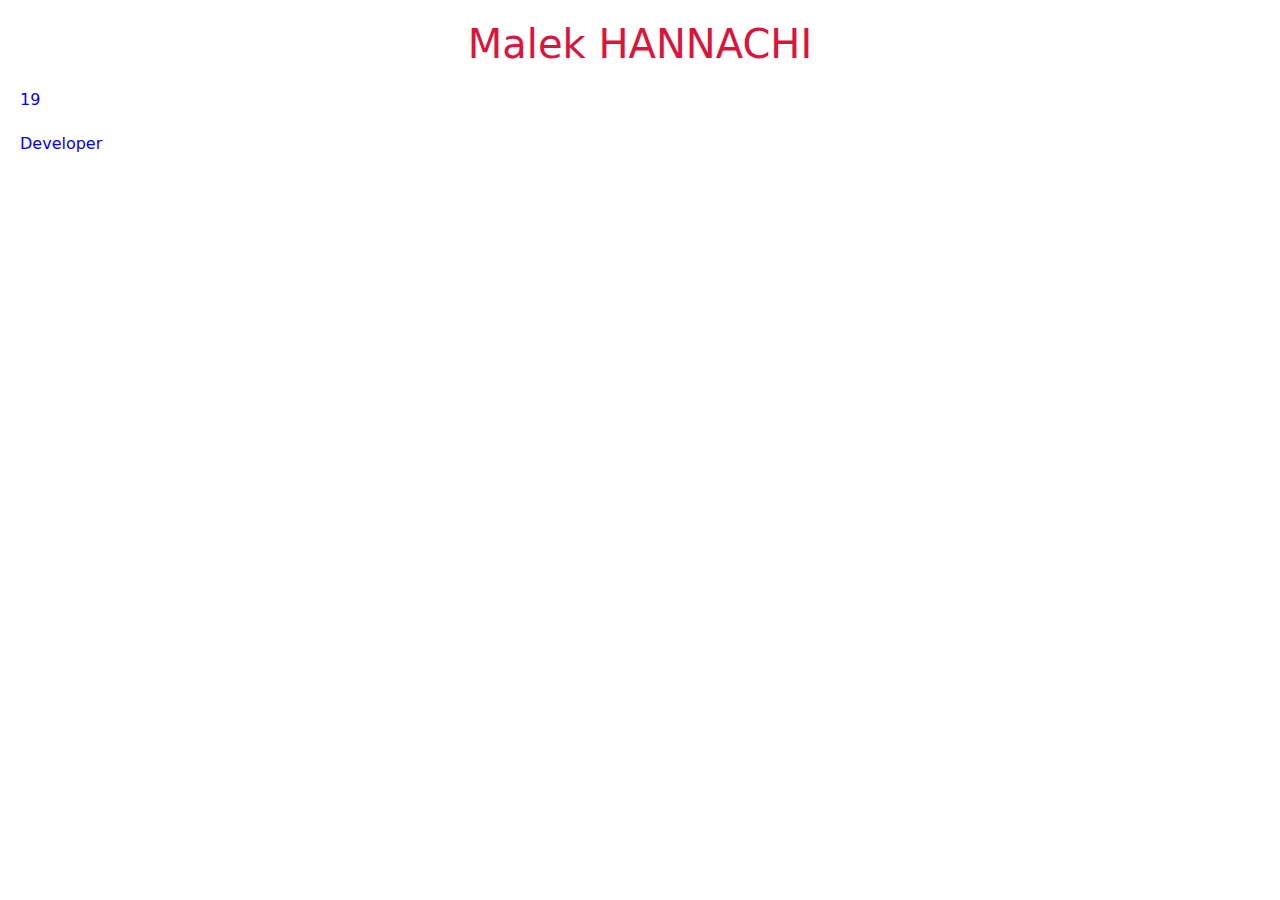
==== about.html @ 6b12001e "third commit" ====
<!DOCTYPE html>
<html lang="en">
<head>
<meta charset="UTF-8">
<meta name="viewport" content="width=device-width, initial-scale=1.0">
<meta http-equiv="X-UA-Compatible" content="ie=edge">
<meta name="Description" content="Enter your description here"/>
<link rel="stylesheet" href="https://cdnjs.cloudflare.com/ajax/libs/twitter-bootstrap/5.1.0/css/bootstrap.min.css">
<link rel="stylesheet" href="https://cdnjs.cloudflare.com/ajax/libs/font-awesome/5.15.4/css/all.min.css">
<link rel="stylesheet" href="assets/css/style.css">
<title>About</title>
</head>
<body>
    <h1> Malek HANNACHI </h1>
    <p>19</p>
    <p>Developer</p>

<script src="https://cdnjs.cloudflare.com/ajax/libs/popper.js/2.9.2/umd/popper.min.js"></script>
<script src="https://cdnjs.cloudflare.com/ajax/libs/twitter-bootstrap/5.1.0/js/bootstrap.min.js"></script>
</body>
</html>
---- assets/css/style.css ----
h1{
    margin: 20px;
    padding: auto;
    color: crimson;
    text-align: center;
}
p{
    color: blue;
    border: darkblue;
    margin: 20px;
}
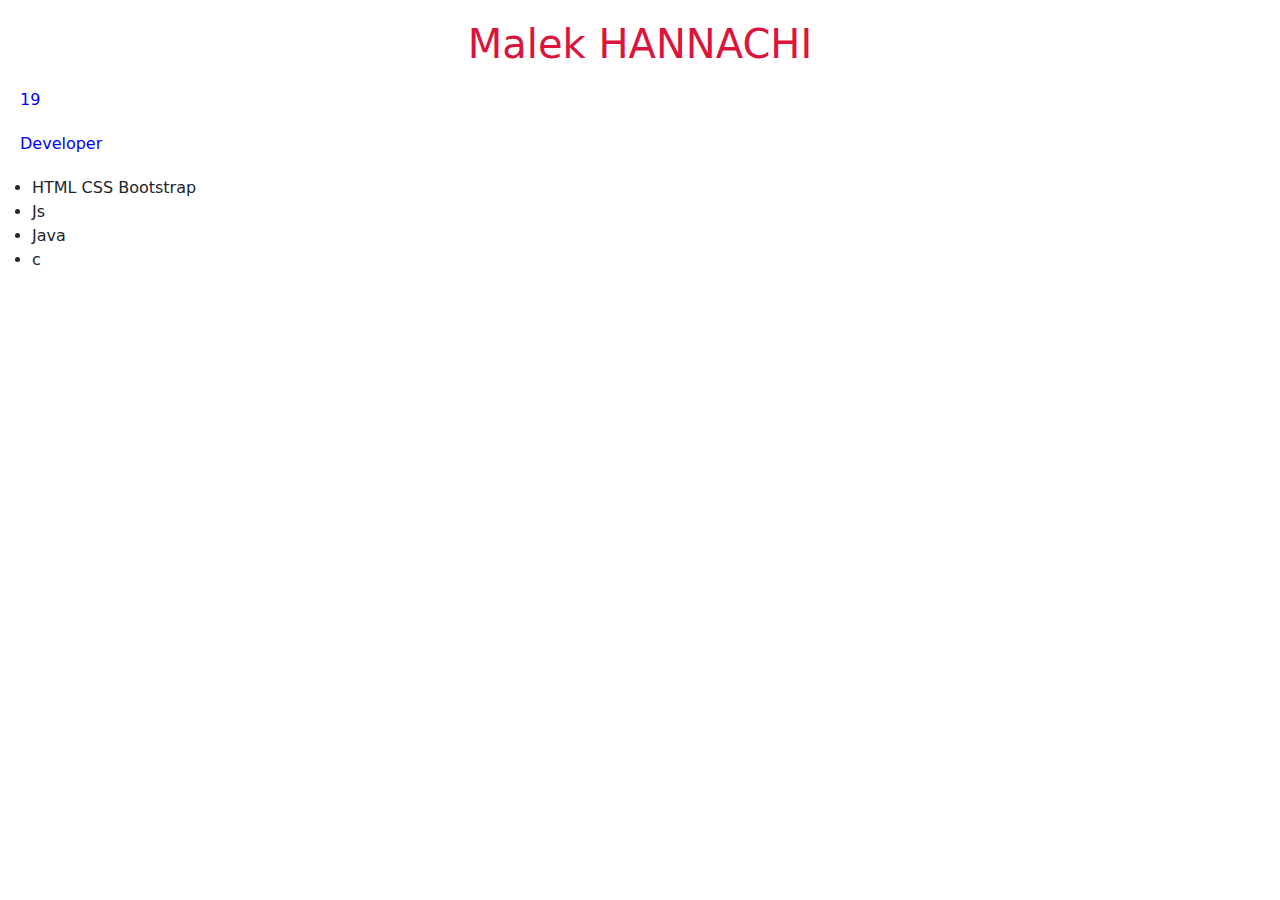
==== commit cf72cc4c: "ficher modified" ====
--- a/about.html
+++ b/about.html
@@ -15,6 +15,13 @@
     <p>19</p>
     <p>Developer</p>
 
+    <ul>
+        <li>HTML CSS Bootstrap</li>
+        <li>Js</li>
+        <li>Java</li>
+        <li>c</li>
+    </ul>
+
 <script src="https://cdnjs.cloudflare.com/ajax/libs/popper.js/2.9.2/umd/popper.min.js"></script>
 <script src="https://cdnjs.cloudflare.com/ajax/libs/twitter-bootstrap/5.1.0/js/bootstrap.min.js"></script>
 </body>
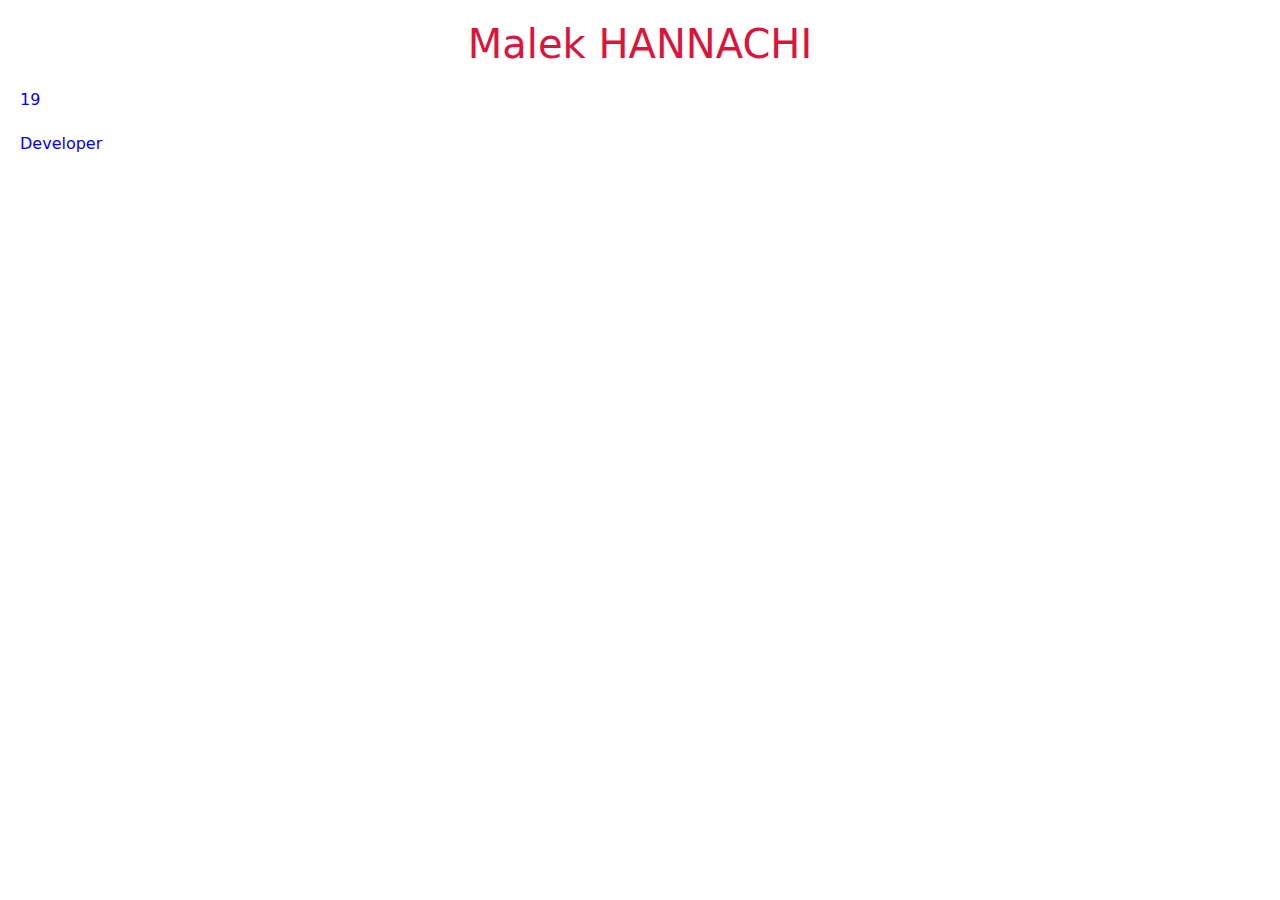
==== commit da8783ea: "gestion des eleves" ====
--- a/about.html
+++ b/about.html
@@ -15,12 +15,6 @@
     <p>19</p>
     <p>Developer</p>
 
-    <ul>
-        <li>HTML CSS Bootstrap</li>
-        <li>Js</li>
-        <li>Java</li>
-        <li>c</li>
-    </ul>
 
 <script src="https://cdnjs.cloudflare.com/ajax/libs/popper.js/2.9.2/umd/popper.min.js"></script>
 <script src="https://cdnjs.cloudflare.com/ajax/libs/twitter-bootstrap/5.1.0/js/bootstrap.min.js"></script>
